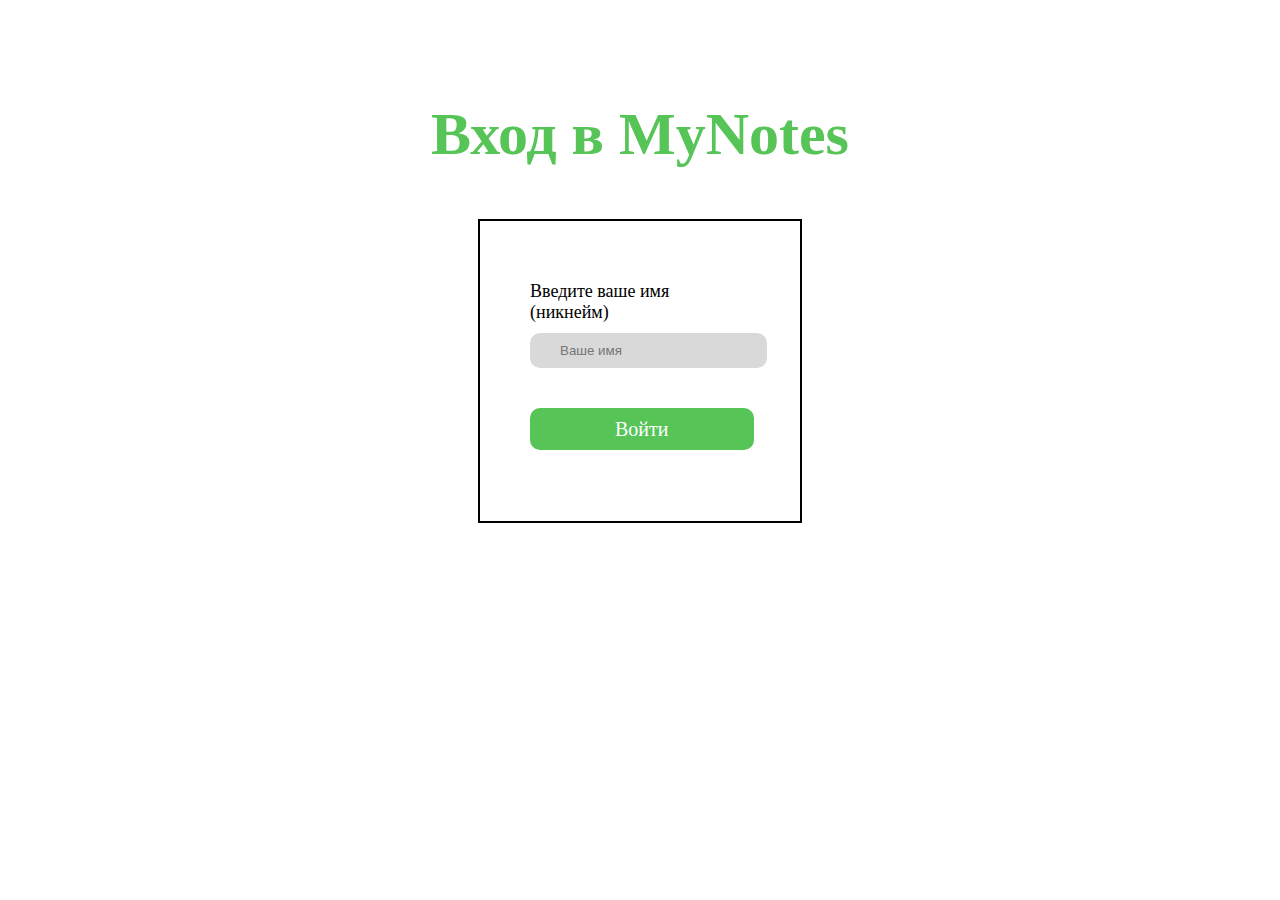
==== index.html @ 0712e301 "Add files via upload" ====
<!DOCTYPE html>
<html lang="ru">
<head>
    <meta charset="UTF-8">
    <meta name="viewport" content="width=device-width, initial-scale=1.0">
    <title>Приложение</title>
    <link rel="stylesheet" href="css/index.css">
    <link rel="stylesheet" href="css/media_index.css">
    <link rel="stylesheet" href="css/style.css">
    <link rel="stylesheet" href="css/media.css">
    <link rel="shortcut icon" href="image/logo.jpg" type="image/x-icon">
</head>
<body>
    <header>
        <h1>MyNotes</h1>
        <nav>
            <a href="index.html">Приложение</a>
            <a href="profile.html">Мой профиль</a>
        </nav>
    </header>
    <main>
        <div class="content">
            <div class="management">
                <a href="#" id="button_open_1" onclick="modal_0_Func1()">Создать заметку</a>
                <a href="#" id="button_open_1" onclick="modal_1_Func1()">Редактировать заметку</a>
                <a href="#" id="button_open_3" onclick="modal_3_Func1()">Удалить заметку</a>
                <a href="#" id="button_open_2" onclick="modal_2_Func1()">Добавить заметку в файл</a>
            </div>
            <div class="notes_spisok_and_search">
                <div class="search">
                    <input type="text" placeholder="  Поиск заметок" id="search_input">
                    <a href="#" id="search_button" onclick="search_note()"><img src="image/Поиск значок-Photoroom.png" alt="поиск"></a>
                </div>
                <div class="spisok" id="spisok"></div>
            </div>
            <div class="modal" id="modal1">
                <div id="modal_window">
                    <a href="#" id="button_close" onclick="Func2()">Х</a>
                    <p><input type="number" id="id_note_save" placeholder="id заметки..."></p>
                    <a href="#" onclick="search_notes_for_save()">Поиск заметки по id</a>
                    <h2 contenteditable="true" id="h2_save">Заголовок</h2>
                    <p contenteditable="true" id="p_save">текст</p>
                    <a href="#" onclick="save_note()">Сохранить заметку</a>
                </div>
            </div>
            <div class="modal" id="modal2">
                <div id="modal_window">
                    <a href="#" id="button_close" onclick="Func2()">Х</a>
                    <input type="text" style="margin: 10px;" placeholder="введите id заметки...">
                    <p style="margin: 20px 0px;"><a href="#" onclick="addnoteinfile()">выберите файл</a></p>
                    <p style="margin: 20px 0px;"><a href="#" onclick="addnoteinfile()">добавить в файл</a></p>
                </div>
            </div>
            <div class="modal" id="modal3">
                <div id="modal_window">
                    <a href="#" id="button_close" onclick="Func2()">Х</a>
                    <p><input type="text" id="h1_note" placeholder="заголовок..."></p>
                    <p><input type="text" id="p_note" placeholder="содержание..."></p>
                    <a href="#" onclick="great_note()">Сохранить заметку</a>
                </div>
            </div>
            <div class="modal" id="modal4">
                <div id="modal_window">
                    <a href="#" id="button_close" onclick="Func2()">Х</a>
                    <p><input type="number" id="id_note" placeholder="id заметки..."></p>
                    <a href="#" onclick="del_note()">Удалить заметку</a>
                </div>
            </div>
        </div>
    </main>
    <footer>
        <a href="">Исходный код проекта</a>
    </footer>
    <script src="js/index.js"></script>
</body>
</html>
---- css/index.css ----
main {
    display: flex;
    justify-content: center;
    align-items: center;
}

.content {
    width: 900px;
    height: 500px;
    border: 2px solid black;
    justify-content: center;
    align-items: center;
    display: flex;
    border-radius: 10px;
}

.management {
    border-right: 2px solid black;
    padding: 20px 10px;
    display: flex;
    flex-direction: column;
    width: 450px;
    height: 410px;
    gap: 75px 0px;
}

.management a {
    font-size: 22px;
    color: white;
    text-decoration: none;
    text-align: center;
    padding: 10px 20px;
    background-color: #56C456;
    border-radius: 10px;
}

.notes_spisok_and_search {
    padding: 0px 10px;
    width: 450px;
    height: 450px;
}

.search {
    border-bottom: 2px solid black;
    justify-content: center;
    align-items: center;
    display: flex;
    height: 60px;
}

.search input {
    border: none;
    height: 40px;
    width: 300px;
    background-color: #D9D9D9;
}

.search a {
    background-color: #56C456;
    height: 40px;
    border-left: 2px solid black;
}

.search a img {
    height: 40px;
    width: 47px;
}

.spisok {
    height: 387px;
    overflow: auto;
}

.spisok .note {
    position: relative;
    margin: 10px auto;
    background-color: #D9D9D9;
    height: 140px;
    width: 400px;
    border-radius: 5px;
    padding: 10px;
    overflow: auto; 
}

.spisok .note h2{
    margin: 10px 0px;
}

.spisok .note p {
    margin: 10px 0px 30px 0px;
}

.spisok .note a {
    text-decoration: none;
    color: white;
    background-color: #56C456;
    padding: 10px 20px;
    border-radius: 5px;
}

.modal {
    display: none; 
    position: fixed; 
    padding-top: 210px; 
    left: 0;
    top: 0;
    width: 100%; 
    height: 100%;  
    background-color: rgba(255, 255, 255, 0.39);
    animation: animate 0.5s; 
}

#modal_window {
    animation: animate 0.5s; 
    border: 3px solid #56C456;
    border-radius: 5px;
    width: 300px;
    height: 200px;
    margin: auto;
    background-color: white;
    overflow: auto; 
}

.modal #modal_window #button_close {
    float: right;
    padding: 10px;
    background-color: #56C456;
    color: white;
    text-decoration: none;
    margin: 0px;
}

#modal_window h2, p {
    margin: 10px;
}

#modal_window  a {
    margin: 10px;
    text-decoration: none;
    padding: 5px 10px;
    background-color: #56C456;
    color: white;
}

#modal_window input {
    padding: 5px 10px;
    background-color: #D9D9D9;
    border-radius: 5px;
    border: none;
}

#modal_window #h1_note, #p_note {
    margin: 10px 0px;
}

@keyframes animate {
    0% {
        opacity: 0;
    } 
    100% {
        opacity: 1;
    }
}
---- css/media_index.css ----
@media (max-width: 950px) { 
    main {
        height: 1000px;
    }
    
    .content {
        border: none;
        display: block;
        width: 500px;
        height: 900px;
    }

    .management {
        border: none;
    }

    .search {
        border-bottom: none;
        border-top: 2px solid black;
    }

    .spisok {
        border: 2px solid black;
    }
}

@media (max-width: 470px) {
    body {
        width: 500px;
    }

    .management {
        width: 400px;
        gap: 70px;
    }
    
    .content {
        width: 400px;
        height: 900px;
    }

    .notes_spisok_and_search {
        width: 400px;
    }

    .spisok .note {
        height: 100px;
        width: 350px;
    }

    .search input {
        width: 350px;
    }
}
---- css/style.css ----
* {
    margin: 0;
    padding: 0;
    font-family: "Hammersmith One", sans-serif;
}

header {
    height: 70px;
    display: flex;
    align-items: center;
    justify-content: space-around;
    background-color: #56C456;
}

header h1 {
    color: white;
}

header nav a {
    font-size: 20px;
    color: white;
    margin: 0 10px;
    text-decoration: none;
}

main {
    height: 622px;
}

footer {
    height: 50px;
    display: flex;
    align-items: center;
    justify-content: center;
    background-color: #56C456;
}

footer a {
    color: white;
    font-size: 20px;
    text-decoration: none;
}
---- css/media.css ----
@media (max-width: 560px) { 
    header {
        display: block;
        text-align: center;
        height: 80px;
        padding: 5px;
    }

    header nav {
        margin: 10px 0px;
        font-size: 18px;
    }

    main {
        height: 509px;
    }

    footer p {
        font-size: 16px;
    }
    
    .content {
        border: none;
    }
    
    .erorr {
        width: 300px;
        height: 270px;
    }
}
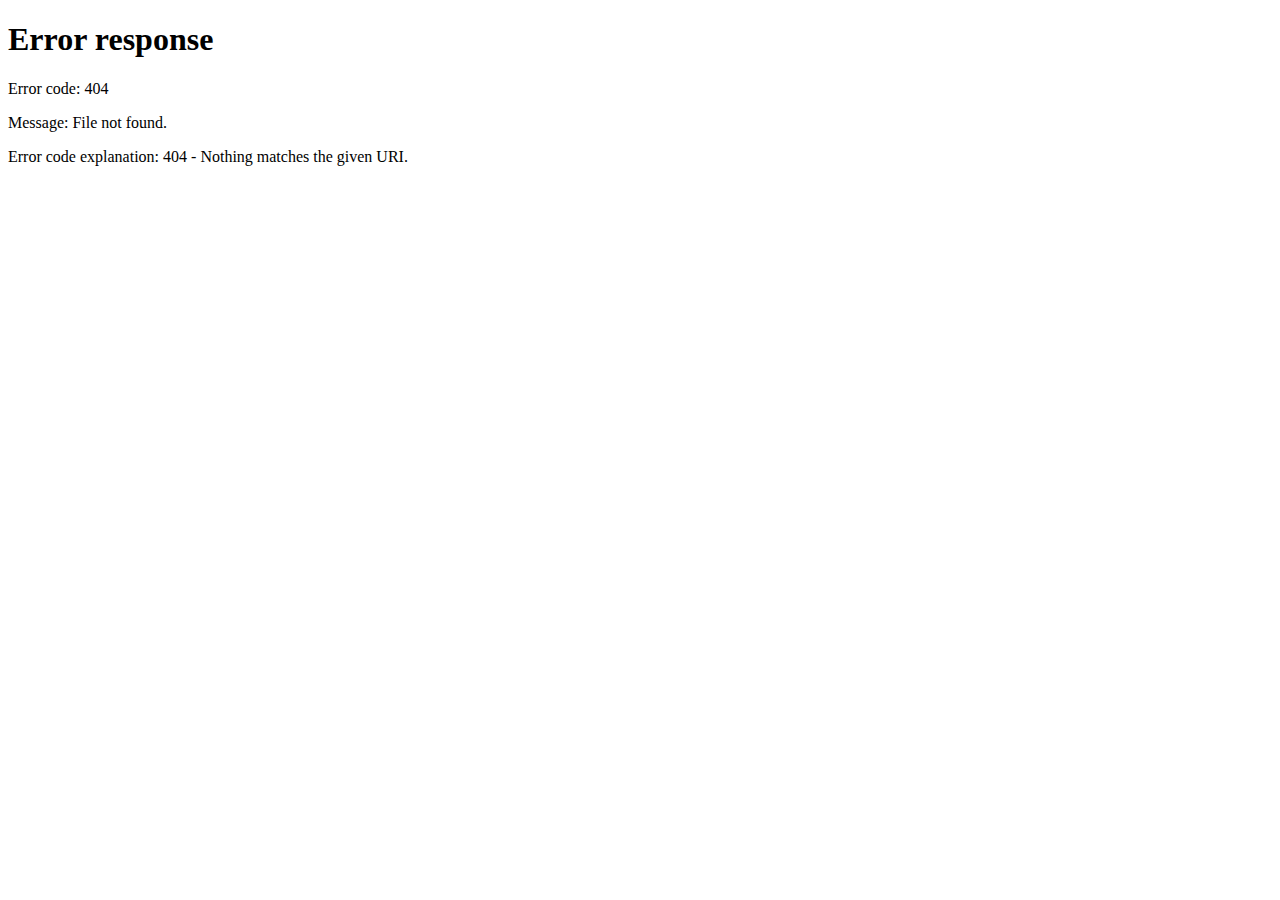
==== commit 9cb0cf56: "Update index.html" ====
--- a/index.html
+++ b/index.html
@@ -14,8 +14,8 @@
     <header>
         <h1>MyNotes</h1>
         <nav>
-            <a href="index.html">Приложение</a>
-            <a href="profile.html">Мой профиль</a>
+            <a href="MyNotes/index.html">Приложение</a>
+            <a href="MyNotes/profile.html">Мой профиль</a>
         </nav>
     </header>
     <main>
@@ -73,4 +73,4 @@
     </footer>
     <script src="js/index.js"></script>
 </body>
-</html>+</html>
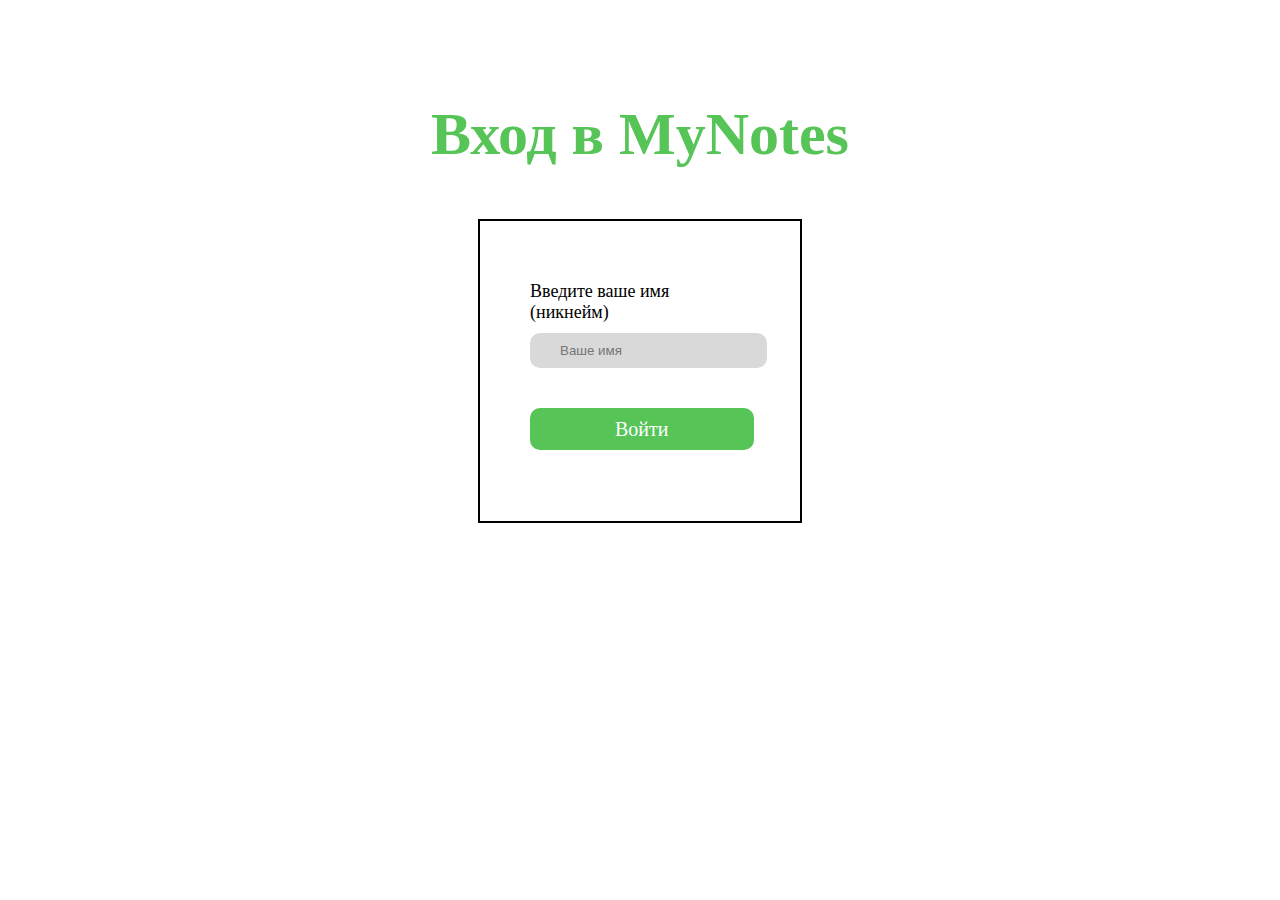
==== commit 6e4b7a57: "Update index.html" ====
--- a/index.html
+++ b/index.html
@@ -14,8 +14,8 @@
     <header>
         <h1>MyNotes</h1>
         <nav>
-            <a href="MyNotes/index.html">Приложение</a>
-            <a href="MyNotes/profile.html">Мой профиль</a>
+            <a href="index.html">Приложение</a>
+            <a href="profile.html">Мой профиль</a>
         </nav>
     </header>
     <main>
